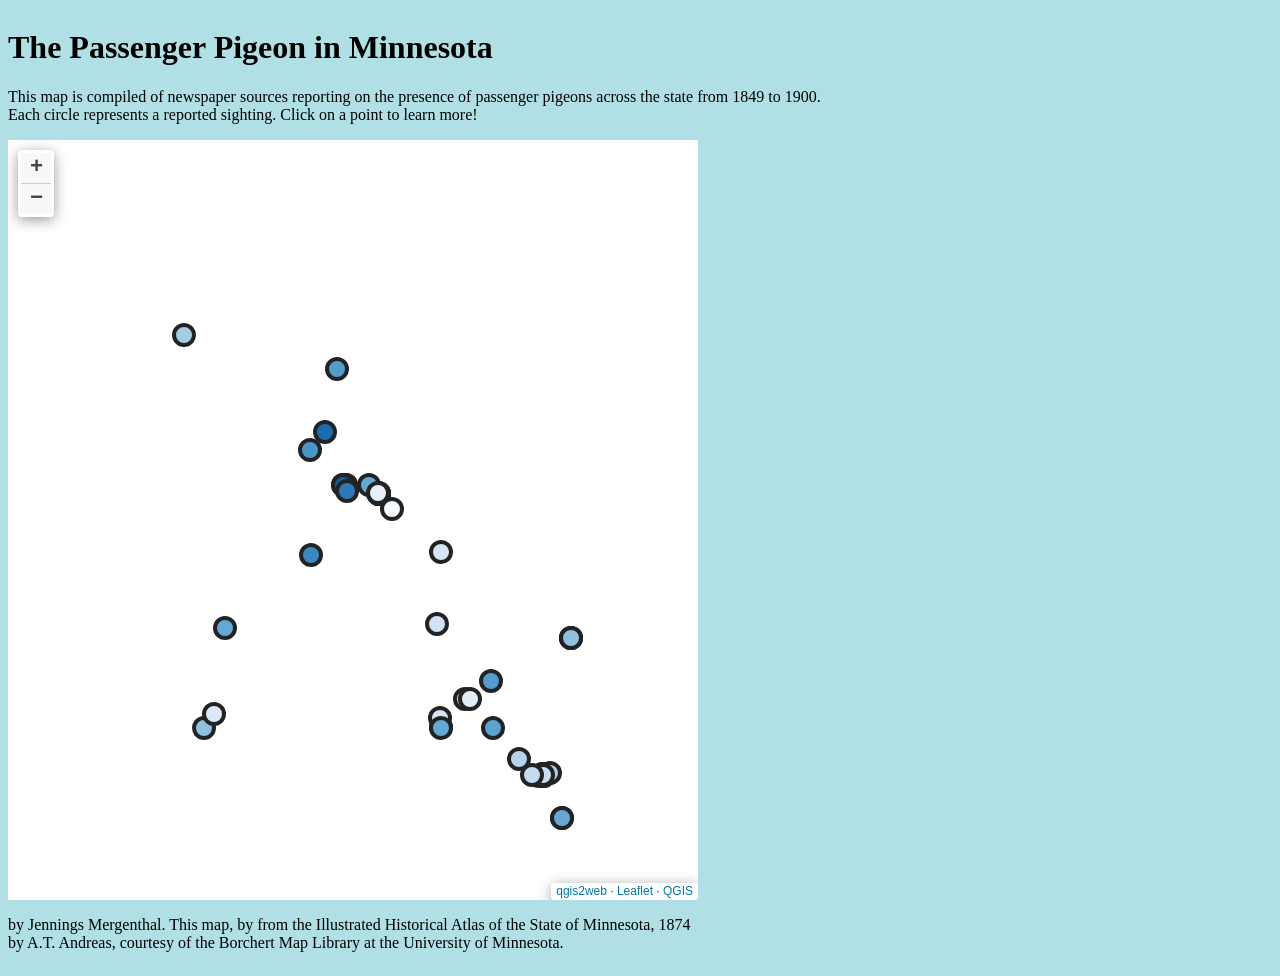
==== index.html @ e24b03df "Update index.html" ====
<!doctype html>
<html lang="en">
    <head>
        <meta charset="utf-8">
        <meta http-equiv="X-UA-Compatible" content="IE=edge">
        <meta name="viewport" content="initial-scale=1,user-scalable=no,maximum-scale=1,width=device-width">
        <meta name="mobile-web-app-capable" content="yes">
        <meta name="apple-mobile-web-app-capable" content="yes">
        <link rel="stylesheet" href="css/leaflet.css">
        <link rel="stylesheet" href="css/L.Control.Layers.Tree.css">
        <link rel="stylesheet" href="css/qgis2web.css">
        <link rel="stylesheet" href="css/fontawesome-all.min.css">
        <link rel="stylesheet" href="css/leaflet.photon.css">
        <style>
        #map {
            width: 680px;
            height: 760px;
        }
        </style>
        <title></title>
    </head>
    <body>
       		<body style="background-color:powderblue;">
		<h1> The Passenger Pigeon in Minnesota</h1>
			<p> This map is compiled of newspaper sources reporting on the presence of passenger pigeons across the state from 1849 to 1900. <br />
				Each circle represents a reported sighting. Click on a point to learn more!
			</p>
		<div id="map">
        </div>
        <script src="js/qgis2web_expressions.js"></script>
        <script src="js/leaflet.js"></script>
        <script src="js/L.Control.Layers.Tree.min.js"></script>
        <script src="js/leaflet.rotatedMarker.js"></script>
        <script src="js/leaflet.pattern.js"></script>
        <script src="js/leaflet-hash.js"></script>
        <script src="js/Autolinker.min.js"></script>
        <script src="js/rbush.min.js"></script>
        <script src="js/labelgun.min.js"></script>
        <script src="js/labels.js"></script>
        <script src="js/leaflet.photon.js"></script>
        <script src="data/PigeonSourcesforDisplay1_1.js"></script>
        <script>
        var map = L.map('map', {
            zoomControl:false, maxZoom:28, minZoom:1
        }).fitBounds([[44.05326966516011,-94.21796363634917],[45.620963048492925,-92.24033009802837]]);
        var hash = new L.Hash(map);
        map.attributionControl.setPrefix('<a href="https://github.com/tomchadwin/qgis2web" target="_blank">qgis2web</a> &middot; <a href="https://leafletjs.com" title="A JS library for interactive maps">Leaflet</a> &middot; <a href="https://qgis.org">QGIS</a>');
        var autolinker = new Autolinker({truncate: {length: 30, location: 'smart'}});
        // remove popup's row if "visible-with-data"
        function removeEmptyRowsFromPopupContent(content, feature) {
         var tempDiv = document.createElement('div');
         tempDiv.innerHTML = content;
         var rows = tempDiv.querySelectorAll('tr');
         for (var i = 0; i < rows.length; i++) {
             var td = rows[i].querySelector('td.visible-with-data');
             var key = td ? td.id : '';
             if (td && td.classList.contains('visible-with-data') && feature.properties[key] == null) {
                 rows[i].parentNode.removeChild(rows[i]);
             }
         }
         return tempDiv.innerHTML;
        }
        // modify popup if contains media
        function addClassToPopupIfMedia(content, popup) {
            var tempDiv = document.createElement('div');
            tempDiv.innerHTML = content;
            var imgTd = tempDiv.querySelector('td img');
            if (imgTd) {
                var src = imgTd.getAttribute('src');
                if (/\.(jpg|jpeg|png|gif|bmp|webp|avif)$/i.test(src)) {
                    popup._contentNode.classList.add('media');
                    setTimeout(function() {
                        popup.update();
                    }, 10);
                } else if (/\.(mp3|wav|ogg|aac)$/i.test(src)) {
                    var audio = document.createElement('audio');
                    audio.controls = true;
                    audio.src = src;
                    imgTd.parentNode.replaceChild(audio, imgTd);
                    popup._contentNode.classList.add('media');
                    setTimeout(function() {
                        popup.setContent(tempDiv.innerHTML);
                        popup.update();
                    }, 10);
                } else if (/\.(mp4|webm|ogg|mov)$/i.test(src)) {
                    var video = document.createElement('video');
                    video.controls = true;
                    video.src = src;
                    video.style.width = "400px";
                    video.style.height = "300px";
                    video.style.maxHeight = "60vh";
                    video.style.maxWidth = "60vw";
                    imgTd.parentNode.replaceChild(video, imgTd);
                    popup._contentNode.classList.add('media');
                    // Aggiorna il popup quando il video carica i metadati
                    video.addEventListener('loadedmetadata', function() {
                        popup.update();
                    });
                    setTimeout(function() {
                        popup.setContent(tempDiv.innerHTML);
                        popup.update();
                    }, 10);
                } else {
                    popup._contentNode.classList.remove('media');
                }
            } else {
                popup._contentNode.classList.remove('media');
            }
        }
        var zoomControl = L.control.zoom({
            position: 'topleft'
        }).addTo(map);
        var bounds_group = new L.featureGroup([]);
        function setBounds() {
        }
        map.createPane('pane_StateMap_0');
        map.getPane('pane_StateMap_0').style.zIndex = 400;
        var img_StateMap_0 = 'data/StateMap_0.png';
        var img_bounds_StateMap_0 = [[42.82663145357093,-97.23449707026069],[49.41990741323879,-89.20211791986698]];
        var layer_StateMap_0 = new L.imageOverlay(img_StateMap_0,
                                              img_bounds_StateMap_0,
                                              {pane: 'pane_StateMap_0'});
        bounds_group.addLayer(layer_StateMap_0);
        map.addLayer(layer_StateMap_0);
        function pop_PigeonSourcesforDisplay1_1(feature, layer) {
            var popupContent = '<table>\
                    <tr>\
                        <th scope="row">DisplayText</th>\
                        <td class="visible-with-data" id="DisplayText">' + (feature.properties['DisplayText'] !== null ? autolinker.link(String(feature.properties['DisplayText']).replace(/'/g, '\'').toLocaleString()) : '') + '</td>\
                    </tr>\
                </table>';
            var content = removeEmptyRowsFromPopupContent(popupContent, feature);
			layer.on('popupopen', function(e) {
				addClassToPopupIfMedia(content, e.popup);
			});
			layer.bindPopup(content, { maxHeight: 400 });
        }

        function style_PigeonSourcesforDisplay1_1_0(feature) {
            switch(String(feature.properties['q2wHide_Y'])) {
                case '1849':
                    return {
                pane: 'pane_PigeonSourcesforDisplay1_1',
                radius: 10.0,
                opacity: 1,
                color: 'rgba(35,35,35,1.0)',
                dashArray: '',
                lineCap: 'butt',
                lineJoin: 'miter',
                weight: 4.0,
                fill: true,
                fillOpacity: 1,
                fillColor: 'rgba(247,251,255,1.0)',
                interactive: true,
            }
                    break;
                case '1854':
                    return {
                pane: 'pane_PigeonSourcesforDisplay1_1',
                radius: 10.0,
                opacity: 1,
                color: 'rgba(35,35,35,1.0)',
                dashArray: '',
                lineCap: 'butt',
                lineJoin: 'miter',
                weight: 4.0,
                fill: true,
                fillOpacity: 1,
                fillColor: 'rgba(242,247,253,1.0)',
                interactive: true,
            }
                    break;
                case '1855':
                    return {
                pane: 'pane_PigeonSourcesforDisplay1_1',
                radius: 10.0,
                opacity: 1,
                color: 'rgba(35,35,35,1.0)',
                dashArray: '',
                lineCap: 'butt',
                lineJoin: 'miter',
                weight: 4.0,
                fill: true,
                fillOpacity: 1,
                fillColor: 'rgba(236,244,251,1.0)',
                interactive: true,
            }
                    break;
                case '1858':
                    return {
                pane: 'pane_PigeonSourcesforDisplay1_1',
                radius: 10.0,
                opacity: 1,
                color: 'rgba(35,35,35,1.0)',
                dashArray: '',
                lineCap: 'butt',
                lineJoin: 'miter',
                weight: 4.0,
                fill: true,
                fillOpacity: 1,
                fillColor: 'rgba(231,240,250,1.0)',
                interactive: true,
            }
                    break;
                case '1859':
                    return {
                pane: 'pane_PigeonSourcesforDisplay1_1',
                radius: 10.0,
                opacity: 1,
                color: 'rgba(35,35,35,1.0)',
                dashArray: '',
                lineCap: 'butt',
                lineJoin: 'miter',
                weight: 4.0,
                fill: true,
                fillOpacity: 1,
                fillColor: 'rgba(225,237,248,1.0)',
                interactive: true,
            }
                    break;
                case '1860':
                    return {
                pane: 'pane_PigeonSourcesforDisplay1_1',
                radius: 10.0,
                opacity: 1,
                color: 'rgba(35,35,35,1.0)',
                dashArray: '',
                lineCap: 'butt',
                lineJoin: 'miter',
                weight: 4.0,
                fill: true,
                fillOpacity: 1,
                fillColor: 'rgba(220,233,246,1.0)',
                interactive: true,
            }
                    break;
                case '1861':
                    return {
                pane: 'pane_PigeonSourcesforDisplay1_1',
                radius: 10.0,
                opacity: 1,
                color: 'rgba(35,35,35,1.0)',
                dashArray: '',
                lineCap: 'butt',
                lineJoin: 'miter',
                weight: 4.0,
                fill: true,
                fillOpacity: 1,
                fillColor: 'rgba(214,230,244,1.0)',
                interactive: true,
            }
                    break;
                case '1862':
                    return {
                pane: 'pane_PigeonSourcesforDisplay1_1',
                radius: 10.0,
                opacity: 1,
                color: 'rgba(35,35,35,1.0)',
                dashArray: '',
                lineCap: 'butt',
                lineJoin: 'miter',
                weight: 4.0,
                fill: true,
                fillOpacity: 1,
                fillColor: 'rgba(209,226,243,1.0)',
                interactive: true,
            }
                    break;
                case '1863':
                    return {
                pane: 'pane_PigeonSourcesforDisplay1_1',
                radius: 10.0,
                opacity: 1,
                color: 'rgba(35,35,35,1.0)',
                dashArray: '',
                lineCap: 'butt',
                lineJoin: 'miter',
                weight: 4.0,
                fill: true,
                fillOpacity: 1,
                fillColor: 'rgba(204,223,241,1.0)',
                interactive: true,
            }
                    break;
                case '1864':
                    return {
                pane: 'pane_PigeonSourcesforDisplay1_1',
                radius: 10.0,
                opacity: 1,
                color: 'rgba(35,35,35,1.0)',
                dashArray: '',
                lineCap: 'butt',
                lineJoin: 'miter',
                weight: 4.0,
                fill: true,
                fillOpacity: 1,
                fillColor: 'rgba(199,219,239,1.0)',
                interactive: true,
            }
                    break;
                case '1865':
                    return {
                pane: 'pane_PigeonSourcesforDisplay1_1',
                radius: 10.0,
                opacity: 1,
                color: 'rgba(35,35,35,1.0)',
                dashArray: '',
                lineCap: 'butt',
                lineJoin: 'miter',
                weight: 4.0,
                fill: true,
                fillOpacity: 1,
                fillColor: 'rgba(190,216,236,1.0)',
                interactive: true,
            }
                    break;
                case '1867':
                    return {
                pane: 'pane_PigeonSourcesforDisplay1_1',
                radius: 10.0,
                opacity: 1,
                color: 'rgba(35,35,35,1.0)',
                dashArray: '',
                lineCap: 'butt',
                lineJoin: 'miter',
                weight: 4.0,
                fill: true,
                fillOpacity: 1,
                fillColor: 'rgba(181,212,233,1.0)',
                interactive: true,
            }
                    break;
                case '1868':
                    return {
                pane: 'pane_PigeonSourcesforDisplay1_1',
                radius: 10.0,
                opacity: 1,
                color: 'rgba(35,35,35,1.0)',
                dashArray: '',
                lineCap: 'butt',
                lineJoin: 'miter',
                weight: 4.0,
                fill: true,
                fillOpacity: 1,
                fillColor: 'rgba(173,208,230,1.0)',
                interactive: true,
            }
                    break;
                case '1869':
                    return {
                pane: 'pane_PigeonSourcesforDisplay1_1',
                radius: 10.0,
                opacity: 1,
                color: 'rgba(35,35,35,1.0)',
                dashArray: '',
                lineCap: 'butt',
                lineJoin: 'miter',
                weight: 4.0,
                fill: true,
                fillOpacity: 1,
                fillColor: 'rgba(164,204,227,1.0)',
                interactive: true,
            }
                    break;
                case '1870':
                    return {
                pane: 'pane_PigeonSourcesforDisplay1_1',
                radius: 10.0,
                opacity: 1,
                color: 'rgba(35,35,35,1.0)',
                dashArray: '',
                lineCap: 'butt',
                lineJoin: 'miter',
                weight: 4.0,
                fill: true,
                fillOpacity: 1,
                fillColor: 'rgba(154,200,224,1.0)',
                interactive: true,
            }
                    break;
                case '1871':
                    return {
                pane: 'pane_PigeonSourcesforDisplay1_1',
                radius: 10.0,
                opacity: 1,
                color: 'rgba(35,35,35,1.0)',
                dashArray: '',
                lineCap: 'butt',
                lineJoin: 'miter',
                weight: 4.0,
                fill: true,
                fillOpacity: 1,
                fillColor: 'rgba(143,194,222,1.0)',
                interactive: true,
            }
                    break;
                case '1872':
                    return {
                pane: 'pane_PigeonSourcesforDisplay1_1',
                radius: 10.0,
                opacity: 1,
                color: 'rgba(35,35,35,1.0)',
                dashArray: '',
                lineCap: 'butt',
                lineJoin: 'miter',
                weight: 4.0,
                fill: true,
                fillOpacity: 1,
                fillColor: 'rgba(132,188,219,1.0)',
                interactive: true,
            }
                    break;
                case '1873':
                    return {
                pane: 'pane_PigeonSourcesforDisplay1_1',
                radius: 10.0,
                opacity: 1,
                color: 'rgba(35,35,35,1.0)',
                dashArray: '',
                lineCap: 'butt',
                lineJoin: 'miter',
                weight: 4.0,
                fill: true,
                fillOpacity: 1,
                fillColor: 'rgba(120,181,217,1.0)',
                interactive: true,
            }
                    break;
                case '1874':
                    return {
                pane: 'pane_PigeonSourcesforDisplay1_1',
                radius: 10.0,
                opacity: 1,
                color: 'rgba(35,35,35,1.0)',
                dashArray: '',
                lineCap: 'butt',
                lineJoin: 'miter',
                weight: 4.0,
                fill: true,
                fillOpacity: 1,
                fillColor: 'rgba(109,175,214,1.0)',
                interactive: true,
            }
                    break;
                case '1875':
                    return {
                pane: 'pane_PigeonSourcesforDisplay1_1',
                radius: 10.0,
                opacity: 1,
                color: 'rgba(35,35,35,1.0)',
                dashArray: '',
                lineCap: 'butt',
                lineJoin: 'miter',
                weight: 4.0,
                fill: true,
                fillOpacity: 1,
                fillColor: 'rgba(100,169,211,1.0)',
                interactive: true,
            }
                    break;
                case '1876':
                    return {
                pane: 'pane_PigeonSourcesforDisplay1_1',
                radius: 10.0,
                opacity: 1,
                color: 'rgba(35,35,35,1.0)',
                dashArray: '',
                lineCap: 'butt',
                lineJoin: 'miter',
                weight: 4.0,
                fill: true,
                fillOpacity: 1,
                fillColor: 'rgba(91,163,208,1.0)',
                interactive: true,
            }
                    break;
                case '1877':
                    return {
                pane: 'pane_PigeonSourcesforDisplay1_1',
                radius: 10.0,
                opacity: 1,
                color: 'rgba(35,35,35,1.0)',
                dashArray: '',
                lineCap: 'butt',
                lineJoin: 'miter',
                weight: 4.0,
                fill: true,
                fillOpacity: 1,
                fillColor: 'rgba(82,157,204,1.0)',
                interactive: true,
            }
                    break;
                case '1878':
                    return {
                pane: 'pane_PigeonSourcesforDisplay1_1',
                radius: 10.0,
                opacity: 1,
                color: 'rgba(35,35,35,1.0)',
                dashArray: '',
                lineCap: 'butt',
                lineJoin: 'miter',
                weight: 4.0,
                fill: true,
                fillOpacity: 1,
                fillColor: 'rgba(73,151,201,1.0)',
                interactive: true,
            }
                    break;
                case '1879':
                    return {
                pane: 'pane_PigeonSourcesforDisplay1_1',
                radius: 10.0,
                opacity: 1,
                color: 'rgba(35,35,35,1.0)',
                dashArray: '',
                lineCap: 'butt',
                lineJoin: 'miter',
                weight: 4.0,
                fill: true,
                fillOpacity: 1,
                fillColor: 'rgba(64,144,197,1.0)',
                interactive: true,
            }
                    break;
                case '1881':
                    return {
                pane: 'pane_PigeonSourcesforDisplay1_1',
                radius: 10.0,
                opacity: 1,
                color: 'rgba(35,35,35,1.0)',
                dashArray: '',
                lineCap: 'butt',
                lineJoin: 'miter',
                weight: 4.0,
                fill: true,
                fillOpacity: 1,
                fillColor: 'rgba(57,137,193,1.0)',
                interactive: true,
            }
                    break;
                case '1882':
                    return {
                pane: 'pane_PigeonSourcesforDisplay1_1',
                radius: 10.0,
                opacity: 1,
                color: 'rgba(35,35,35,1.0)',
                dashArray: '',
                lineCap: 'butt',
                lineJoin: 'miter',
                weight: 4.0,
                fill: true,
                fillOpacity: 1,
                fillColor: 'rgba(50,130,190,1.0)',
                interactive: true,
            }
                    break;
                case '1886':
                    return {
                pane: 'pane_PigeonSourcesforDisplay1_1',
                radius: 10.0,
                opacity: 1,
                color: 'rgba(35,35,35,1.0)',
                dashArray: '',
                lineCap: 'butt',
                lineJoin: 'miter',
                weight: 4.0,
                fill: true,
                fillOpacity: 1,
                fillColor: 'rgba(42,122,186,1.0)',
                interactive: true,
            }
                    break;
                case '1887':
                    return {
                pane: 'pane_PigeonSourcesforDisplay1_1',
                radius: 10.0,
                opacity: 1,
                color: 'rgba(35,35,35,1.0)',
                dashArray: '',
                lineCap: 'butt',
                lineJoin: 'miter',
                weight: 4.0,
                fill: true,
                fillOpacity: 1,
                fillColor: 'rgba(35,115,182,1.0)',
                interactive: true,
            }
                    break;
                case '1890':
                    return {
                pane: 'pane_PigeonSourcesforDisplay1_1',
                radius: 10.0,
                opacity: 1,
                color: 'rgba(35,35,35,1.0)',
                dashArray: '',
                lineCap: 'butt',
                lineJoin: 'miter',
                weight: 4.0,
                fill: true,
                fillOpacity: 1,
                fillColor: 'rgba(29,108,177,1.0)',
                interactive: true,
            }
                    break;
                case '1891':
                    return {
                pane: 'pane_PigeonSourcesforDisplay1_1',
                radius: 10.0,
                opacity: 1,
                color: 'rgba(35,35,35,1.0)',
                dashArray: '',
                lineCap: 'butt',
                lineJoin: 'miter',
                weight: 4.0,
                fill: true,
                fillOpacity: 1,
                fillColor: 'rgba(23,100,171,1.0)',
                interactive: true,
            }
                    break;
                case '1895':
                    return {
                pane: 'pane_PigeonSourcesforDisplay1_1',
                radius: 10.0,
                opacity: 1,
                color: 'rgba(35,35,35,1.0)',
                dashArray: '',
                lineCap: 'butt',
                lineJoin: 'miter',
                weight: 4.0,
                fill: true,
                fillOpacity: 1,
                fillColor: 'rgba(17,92,165,1.0)',
                interactive: true,
            }
                    break;
                case '1897':
                    return {
                pane: 'pane_PigeonSourcesforDisplay1_1',
                radius: 10.0,
                opacity: 1,
                color: 'rgba(35,35,35,1.0)',
                dashArray: '',
                lineCap: 'butt',
                lineJoin: 'miter',
                weight: 4.0,
                fill: true,
                fillOpacity: 1,
                fillColor: 'rgba(11,85,159,1.0)',
                interactive: true,
            }
                    break;
                case '1898':
                    return {
                pane: 'pane_PigeonSourcesforDisplay1_1',
                radius: 10.0,
                opacity: 1,
                color: 'rgba(35,35,35,1.0)',
                dashArray: '',
                lineCap: 'butt',
                lineJoin: 'miter',
                weight: 4.0,
                fill: true,
                fillOpacity: 1,
                fillColor: 'rgba(8,76,149,1.0)',
                interactive: true,
            }
                    break;
                case '1899':
                    return {
                pane: 'pane_PigeonSourcesforDisplay1_1',
                radius: 10.0,
                opacity: 1,
                color: 'rgba(35,35,35,1.0)',
                dashArray: '',
                lineCap: 'butt',
                lineJoin: 'miter',
                weight: 4.0,
                fill: true,
                fillOpacity: 1,
                fillColor: 'rgba(8,67,135,1.0)',
                interactive: true,
            }
                    break;
                case '1900':
                    return {
                pane: 'pane_PigeonSourcesforDisplay1_1',
                radius: 10.0,
                opacity: 1,
                color: 'rgba(35,35,35,1.0)',
                dashArray: '',
                lineCap: 'butt',
                lineJoin: 'miter',
                weight: 4.0,
                fill: true,
                fillOpacity: 1,
                fillColor: 'rgba(8,57,121,1.0)',
                interactive: true,
            }
                    break;
                default:
                    return {
                pane: 'pane_PigeonSourcesforDisplay1_1',
                radius: 10.0,
                opacity: 1,
                color: 'rgba(35,35,35,1.0)',
                dashArray: '',
                lineCap: 'butt',
                lineJoin: 'miter',
                weight: 4.0,
                fill: true,
                fillOpacity: 1,
                fillColor: 'rgba(8,48,107,1.0)',
                interactive: true,
            }
                    break;
            }
        }
        map.createPane('pane_PigeonSourcesforDisplay1_1');
        map.getPane('pane_PigeonSourcesforDisplay1_1').style.zIndex = 401;
        map.getPane('pane_PigeonSourcesforDisplay1_1').style['mix-blend-mode'] = 'normal';
        var layer_PigeonSourcesforDisplay1_1 = new L.geoJson(json_PigeonSourcesforDisplay1_1, {
            attribution: '',
            interactive: true,
            dataVar: 'json_PigeonSourcesforDisplay1_1',
            layerName: 'layer_PigeonSourcesforDisplay1_1',
            pane: 'pane_PigeonSourcesforDisplay1_1',
            onEachFeature: pop_PigeonSourcesforDisplay1_1,
            pointToLayer: function (feature, latlng) {
                var context = {
                    feature: feature,
                    variables: {}
                };
                return L.circleMarker(latlng, style_PigeonSourcesforDisplay1_1_0(feature));
            },
        });
        bounds_group.addLayer(layer_PigeonSourcesforDisplay1_1);
        map.addLayer(layer_PigeonSourcesforDisplay1_1);
        setBounds();
        L.ImageOverlay.include({
            getBounds: function () {
                return this._bounds;
            }
        });
        </script>
    </body>
		
<footer> 	
<p> by Jennings Mergenthal. This map, by from the Illustrated Historical Atlas of the State of Minnesota, 1874 <br /> 
	by A.T. Andreas, courtesy of the Borchert Map Library at the University of Minnesota. 
</p>
</footer>
</html>
---- css/leaflet.css ----
/* required styles */

.leaflet-pane,
.leaflet-tile,
.leaflet-marker-icon,
.leaflet-marker-shadow,
.leaflet-tile-container,
.leaflet-pane > svg,
.leaflet-pane > canvas,
.leaflet-zoom-box,
.leaflet-image-layer,
.leaflet-layer {
	position: absolute;
	left: 0;
	top: 0;
	}
.leaflet-container {
	overflow: scroll;
	}
.leaflet-tile,
.leaflet-marker-icon,
.leaflet-marker-shadow {
	-webkit-user-select: none;
	   -moz-user-select: none;
	        user-select: none;
	  -webkit-user-drag: none;
	}
/* Prevents IE11 from highlighting tiles in blue */
.leaflet-tile::selection {
	background: transparent;
}
/* Safari renders non-retina tile on retina better with this, but Chrome is worse */
.leaflet-safari .leaflet-tile {
	image-rendering: -webkit-optimize-contrast;
	}
/* hack that prevents hw layers "stretching" when loading new tiles */
.leaflet-safari .leaflet-tile-container {
	width: 1600px;
	height: 1600px;
	-webkit-transform-origin: 0 0;
	}
.leaflet-marker-icon,
.leaflet-marker-shadow {
	display: block;
	}
/* .leaflet-container svg: reset svg max-width decleration shipped in Joomla! (joomla.org) 3.x */
/* .leaflet-container img: map is broken in FF if you have max-width: 100% on tiles */
.leaflet-container .leaflet-overlay-pane svg {
	max-width: none !important;
	max-height: none !important;
	}
.leaflet-container .leaflet-marker-pane img,
.leaflet-container .leaflet-shadow-pane img,
.leaflet-container .leaflet-tile-pane img,
.leaflet-container img.leaflet-image-layer,
.leaflet-container .leaflet-tile {
	max-width: none !important;
	max-height: none !important;
	width: auto;
	padding: 0;
	}

.leaflet-container img.leaflet-tile {
	/* See: https://bugs.chromium.org/p/chromium/issues/detail?id=600120 */
	mix-blend-mode: plus-lighter;
}

.leaflet-container.leaflet-touch-zoom {
	-ms-touch-action: pan-x pan-y;
	touch-action: pan-x pan-y;
	}
.leaflet-container.leaflet-touch-drag {
	-ms-touch-action: pinch-zoom;
	/* Fallback for FF which doesn't support pinch-zoom */
	touch-action: none;
	touch-action: pinch-zoom;
}
.leaflet-container.leaflet-touch-drag.leaflet-touch-zoom {
	-ms-touch-action: none;
	touch-action: none;
}
.leaflet-container {
	-webkit-tap-highlight-color: transparent;
}
.leaflet-container a {
	-webkit-tap-highlight-color: rgba(51, 181, 229, 0.4);
}
.leaflet-tile {
	filter: inherit;
	visibility: hidden;
	}
.leaflet-tile-loaded {
	visibility: inherit;
	}
.leaflet-zoom-box {
	width: 0;
	height: 0;
	-moz-box-sizing: border-box;
	     box-sizing: border-box;
	z-index: 800;
	}
/* workaround for https://bugzilla.mozilla.org/show_bug.cgi?id=888319 */
.leaflet-overlay-pane svg {
	-moz-user-select: none;
	}

.leaflet-pane         { z-index: 400; }

.leaflet-tile-pane    { z-index: 200; }
.leaflet-overlay-pane { z-index: 400; }
.leaflet-shadow-pane  { z-index: 500; }
.leaflet-marker-pane  { z-index: 600; }
.leaflet-tooltip-pane   { z-index: 650; }
.leaflet-popup-pane   { z-index: 700; }

.leaflet-map-pane canvas { z-index: 100; }
.leaflet-map-pane svg    { z-index: 200; }

.leaflet-vml-shape {
	width: 1px;
	height: 1px;
	}
.lvml {
	behavior: url(#default#VML);
	display: inline-block;
	position: absolute;
	}


/* control positioning */

.leaflet-control {
	position: relative;
	z-index: 800;
	pointer-events: visiblePainted; /* IE 9-10 doesn't have auto */
	pointer-events: auto;
	}
.leaflet-top,
.leaflet-bottom {
	position: absolute;
	z-index: 1000;
	pointer-events: none;
	}
.leaflet-top {
	top: 0;
	}
.leaflet-right {
	right: 0;
	}
.leaflet-bottom {
	bottom: 0;
	}
.leaflet-left {
	left: 0;
	}
.leaflet-control {
	float: left;
	clear: both;
	}
.leaflet-right .leaflet-control {
	float: right;
	}
.leaflet-top .leaflet-control {
	margin-top: 10px;
	}
.leaflet-bottom .leaflet-control {
	margin-bottom: 10px;
	}
.leaflet-left .leaflet-control {
	margin-left: 10px;
	}
.leaflet-right .leaflet-control {
	margin-right: 10px;
	}


/* zoom and fade animations */

.leaflet-fade-anim .leaflet-popup {
	opacity: 0;
	-webkit-transition: opacity 0.2s linear;
	   -moz-transition: opacity 0.2s linear;
	        transition: opacity 0.2s linear;
	}
.leaflet-fade-anim .leaflet-map-pane .leaflet-popup {
	opacity: 1;
	}
.leaflet-zoom-animated {
	-webkit-transform-origin: 0 0;
	    -ms-transform-origin: 0 0;
	        transform-origin: 0 0;
	}
svg.leaflet-zoom-animated {
	will-change: transform;
}

.leaflet-zoom-anim .leaflet-zoom-animated {
	-webkit-transition: -webkit-transform 0.25s cubic-bezier(0,0,0.25,1);
	   -moz-transition:    -moz-transform 0.25s cubic-bezier(0,0,0.25,1);
	        transition:         transform 0.25s cubic-bezier(0,0,0.25,1);
	}
.leaflet-zoom-anim .leaflet-tile,
.leaflet-pan-anim .leaflet-tile {
	-webkit-transition: none;
	   -moz-transition: none;
	        transition: none;
	}

.leaflet-zoom-anim .leaflet-zoom-hide {
	visibility: hidden;
	}


/* cursors */

.leaflet-interactive {
	cursor: pointer;
	}
.leaflet-grab {
	cursor: -webkit-grab;
	cursor:    -moz-grab;
	cursor:         grab;
	}
.leaflet-crosshair,
.leaflet-crosshair .leaflet-interactive {
	cursor: crosshair;
	}
.leaflet-popup-pane,
.leaflet-control {
	cursor: auto;
	}
.leaflet-dragging .leaflet-grab,
.leaflet-dragging .leaflet-grab .leaflet-interactive,
.leaflet-dragging .leaflet-marker-draggable {
	cursor: move;
	cursor: -webkit-grabbing;
	cursor:    -moz-grabbing;
	cursor:         grabbing;
	}

/* marker & overlays interactivity */
.leaflet-marker-icon,
.leaflet-marker-shadow,
.leaflet-image-layer,
.leaflet-pane > svg path,
.leaflet-tile-container {
	pointer-events: none;
	}

.leaflet-marker-icon.leaflet-interactive,
.leaflet-image-layer.leaflet-interactive,
.leaflet-pane > svg path.leaflet-interactive,
svg.leaflet-image-layer.leaflet-interactive path {
	pointer-events: visiblePainted; /* IE 9-10 doesn't have auto */
	pointer-events: auto;
	}

/* visual tweaks */

.leaflet-container {
	background: #ddd;
	outline-offset: 1px;
	}
.leaflet-container a {
	color: #0078A8;
	}
.leaflet-zoom-box {
	border: 2px dotted #38f;
	background: rgba(255,255,255,0.5);
	}


/* general typography */
.leaflet-container {
	font-family: "Helvetica Neue", Arial, Helvetica, sans-serif;
	font-size: 12px;
	font-size: 0.75rem;
	line-height: 1.5;
	}


/* general toolbar styles */

.leaflet-bar {
	box-shadow: 0 1px 5px rgba(0,0,0,0.65);
	border-radius: 4px;
	}
.leaflet-bar a {
	background-color: #fff;
	border-bottom: 1px solid #ccc;
	width: 26px;
	height: 26px;
	line-height: 26px;
	display: block;
	text-align: center;
	text-decoration: none;
	color: black;
	}
.leaflet-bar a,
.leaflet-control-layers-toggle {
	background-position: 50% 50%;
	background-repeat: no-repeat;
	display: block;
	}
.leaflet-bar a:hover,
.leaflet-bar a:focus {
	background-color: #f4f4f4;
	}
.leaflet-bar a:first-child {
	border-top-left-radius: 4px;
	border-top-right-radius: 4px;
	}
.leaflet-bar a:last-child {
	border-bottom-left-radius: 4px;
	border-bottom-right-radius: 4px;
	border-bottom: none;
	}
.leaflet-bar a.leaflet-disabled {
	cursor: default;
	background-color: #f4f4f4;
	color: #bbb;
	}

.leaflet-touch .leaflet-bar a {
	width: 30px;
	height: 30px;
	line-height: 30px;
	}
.leaflet-touch .leaflet-bar a:first-child {
	border-top-left-radius: 2px;
	border-top-right-radius: 2px;
	}
.leaflet-touch .leaflet-bar a:last-child {
	border-bottom-left-radius: 2px;
	border-bottom-right-radius: 2px;
	}

/* zoom control */

.leaflet-control-zoom-in,
.leaflet-control-zoom-out {
	font: bold 18px 'Lucida Console', Monaco, monospace;
	text-indent: 1px;
	}

.leaflet-touch .leaflet-control-zoom-in, .leaflet-touch .leaflet-control-zoom-out  {
	font-size: 22px;
	}


/* layers control */

.leaflet-control-layers {
	box-shadow: 0 1px 5px rgba(0,0,0,0.4);
	background: #fff;
	border-radius: 5px;
	}
.leaflet-control-layers-toggle {
	background-image: url(images/layers.png);
	width: 36px;
	height: 36px;
	}
.leaflet-retina .leaflet-control-layers-toggle {
	background-image: url(images/layers-2x.png);
	background-size: 26px 26px;
	}
.leaflet-touch .leaflet-control-layers-toggle {
	width: 44px;
	height: 44px;
	}
.leaflet-control-layers .leaflet-control-layers-list,
.leaflet-control-layers-expanded .leaflet-control-layers-toggle {
	display: none;
	}
.leaflet-control-layers-expanded .leaflet-control-layers-list {
	display: block;
	position: relative;
	}
.leaflet-control-layers-expanded {
	padding: 6px 10px 6px 6px;
	color: #333;
	background: #fff;
	}
.leaflet-control-layers-scrollbar {
	overflow-y: scroll;
	overflow-x: hidden;
	padding-right: 5px;
	}
.leaflet-control-layers-selector {
	margin-top: 2px;
	position: relative;
	top: 1px;
	}
.leaflet-control-layers label {
	display: block;
	font-size: 13px;
	font-size: 1.08333em;
	}
.leaflet-control-layers-separator {
	height: 0;
	border-top: 1px solid #ddd;
	margin: 5px -10px 5px -6px;
	}

/* Default icon URLs */
.leaflet-default-icon-path { /* used only in path-guessing heuristic, see L.Icon.Default */
	background-image: url(images/marker-icon.png);
	}


/* attribution and scale controls */

.leaflet-container .leaflet-control-attribution {
	background: #fff;
	background: rgba(255, 255, 255, 0.8);
	margin: 0;
	}
.leaflet-control-attribution,
.leaflet-control-scale-line {
	padding: 0 5px;
	color: #333;
	line-height: 1.4;
	}
.leaflet-control-attribution a {
	text-decoration: none;
	}
.leaflet-control-attribution a:hover,
.leaflet-control-attribution a:focus {
	text-decoration: underline;
	}
.leaflet-attribution-flag {
	display: inline !important;
	vertical-align: baseline !important;
	width: 1em;
	height: 0.6669em;
	}
.leaflet-left .leaflet-control-scale {
	margin-left: 5px;
	}
.leaflet-bottom .leaflet-control-scale {
	margin-bottom: 5px;
	}
.leaflet-control-scale-line {
	border: 2px solid #777;
	border-top: none;
	line-height: 1.1;
	padding: 2px 5px 1px;
	white-space: nowrap;
	-moz-box-sizing: border-box;
	     box-sizing: border-box;
	background: rgba(255, 255, 255, 0.8);
	text-shadow: 1px 1px #fff;
	}
.leaflet-control-scale-line:not(:first-child) {
	border-top: 2px solid #777;
	border-bottom: none;
	margin-top: -2px;
	}
.leaflet-control-scale-line:not(:first-child):not(:last-child) {
	border-bottom: 2px solid #777;
	}

.leaflet-touch .leaflet-control-attribution,
.leaflet-touch .leaflet-control-layers,
.leaflet-touch .leaflet-bar {
	box-shadow: none;
	}
.leaflet-touch .leaflet-control-layers,
.leaflet-touch .leaflet-bar {
	border: 2px solid rgba(0,0,0,0.2);
	background-clip: padding-box;
	}


/* popup */

.leaflet-popup {
	position: absolute;
	text-align: center;
	margin-bottom: 20px;
	}
.leaflet-popup-content-wrapper {
	padding: 1px;
	text-align: left;
	border-radius: 12px;
	}
.leaflet-popup-content {
	margin: 13px 24px 13px 20px;
	line-height: 1.3;
	font-size: 13px;
	font-size: 1.08333em;
	min-height: 1px;
	}
.leaflet-popup-content p {
	margin: 17px 0;
	margin: 1.3em 0;
	}
.leaflet-popup-tip-container {
	width: 40px;
	height: 20px;
	position: absolute;
	left: 50%;
	margin-top: -1px;
	margin-left: -20px;
	overflow: hidden;
	pointer-events: none;
	}
.leaflet-popup-tip {
	width: 17px;
	height: 17px;
	padding: 1px;

	margin: -10px auto 0;
	pointer-events: auto;

	-webkit-transform: rotate(45deg);
	   -moz-transform: rotate(45deg);
	    -ms-transform: rotate(45deg);
	        transform: rotate(45deg);
	}
.leaflet-popup-content-wrapper,
.leaflet-popup-tip {
	background: white;
	color: #333;
	box-shadow: 0 3px 14px rgba(0,0,0,0.4);
	}
.leaflet-container a.leaflet-popup-close-button {
	position: absolute;
	top: 0;
	right: 0;
	border: none;
	text-align: center;
	width: 24px;
	height: 24px;
	font: 16px/24px Tahoma, Verdana, sans-serif;
	color: #757575;
	text-decoration: none;
	background: transparent;
	}
.leaflet-container a.leaflet-popup-close-button:hover,
.leaflet-container a.leaflet-popup-close-button:focus {
	color: #585858;
	}
.leaflet-popup-scrolled {
	overflow: auto;
	}

.leaflet-oldie .leaflet-popup-content-wrapper {
	-ms-zoom: 1;
	}
.leaflet-oldie .leaflet-popup-tip {
	width: 24px;
	margin: 0 auto;

	-ms-filter: "progid:DXImageTransform.Microsoft.Matrix(M11=0.70710678, M12=0.70710678, M21=-0.70710678, M22=0.70710678)";
	filter: progid:DXImageTransform.Microsoft.Matrix(M11=0.70710678, M12=0.70710678, M21=-0.70710678, M22=0.70710678);
	}

.leaflet-oldie .leaflet-control-zoom,
.leaflet-oldie .leaflet-control-layers,
.leaflet-oldie .leaflet-popup-content-wrapper,
.leaflet-oldie .leaflet-popup-tip {
	border: 1px solid #999;
	}


/* div icon */

.leaflet-div-icon {
	background: #fff;
	border: 1px solid #666;
	}


/* Tooltip */
/* Base styles for the element that has a tooltip */
.leaflet-tooltip {
	position: absolute;
	padding: 6px;
	background-color: #fff;
	border: 1px solid #fff;
	border-radius: 3px;
	color: #222;
	white-space: nowrap;
	-webkit-user-select: none;
	-moz-user-select: none;
	-ms-user-select: none;
	user-select: none;
	pointer-events: none;
	box-shadow: 0 1px 3px rgba(0,0,0,0.4);
	}
.leaflet-tooltip.leaflet-interactive {
	cursor: pointer;
	pointer-events: auto;
	}
.leaflet-tooltip-top:before,
.leaflet-tooltip-bottom:before,
.leaflet-tooltip-left:before,
.leaflet-tooltip-right:before {
	position: absolute;
	pointer-events: none;
	border: 6px solid transparent;
	background: transparent;
	content: "";
	}

/* Directions */

.leaflet-tooltip-bottom {
	margin-top: 6px;
}
.leaflet-tooltip-top {
	margin-top: -6px;
}
.leaflet-tooltip-bottom:before,
.leaflet-tooltip-top:before {
	left: 50%;
	margin-left: -6px;
	}
.leaflet-tooltip-top:before {
	bottom: 0;
	margin-bottom: -12px;
	border-top-color: #fff;
	}
.leaflet-tooltip-bottom:before {
	top: 0;
	margin-top: -12px;
	margin-left: -6px;
	border-bottom-color: #fff;
	}
.leaflet-tooltip-left {
	margin-left: -6px;
}
.leaflet-tooltip-right {
	margin-left: 6px;
}
.leaflet-tooltip-left:before,
.leaflet-tooltip-right:before {
	top: 50%;
	margin-top: -6px;
	}
.leaflet-tooltip-left:before {
	right: 0;
	margin-right: -12px;
	border-left-color: #fff;
	}
.leaflet-tooltip-right:before {
	left: 0;
	margin-left: -12px;
	border-right-color: #fff;
	}

/* Printing */

@media print {
	/* Prevent printers from removing background-images of controls. */
	.leaflet-control {
		-webkit-print-color-adjust: exact;
		print-color-adjust: exact;
		}
	}
---- css/qgis2web.css ----
#map {
            background-color: #ffffff
        }
        html, body, #map {
			overflow: hidden;
        }
        .col9{
			height: 100%!important;
		}
		.col3{
			height: 100%;
			overflow: auto;
		}
        .info {
            padding: 6px 8px;
            font: 14px/16px Arial, Helvetica, sans-serif;
            background-color:#f8f8f8 !important;
            color: #444444 !important;
            box-shadow: 0 0 15px rgba(0,0,0,0.2);
            border-radius: 5px;
        }
        .info h2 {
            margin: 0 0 5px;
        }
        .leaflet-container {
            background: #fff;
            padding-right: 10px;
        }
        .leaflet-popup-scrolled {
            border-bottom: unset!important;
            border-top: unset!important;
        }
        .leaflet-popup-content{
            max-height: 70vh;
            max-width: 70vw;
        }
        .leaflet-popup-content.media{
            width: auto!important;
            height: auto!important;
            overflow: auto;
        }
        .leaflet-popup-content th {
            text-align: left;
            vertical-align: top;
            min-width: 75px;
        }
        .leaflet-popup-content td {
            min-width: 75px;
        }
        .leaflet-popup-content td img {
            max-height: 60vh;
            max-width: 60vw;
        }

        .leaflet-tooltip {
            background: none;
            box-shadow: none;
            border: none;
        }
        .leaflet-tooltip-left:before, .leaflet-tooltip-right:before {
            border: 0px;
        }
        }
        .fa, .leaflet-container, a {
            color: #444444 !important;
        }
        .leaflet-control-zoom-in, .leaflet-control-zoom-out,
        .leaflet-control-locate a,
        .leaflet-touch .leaflet-control-geocoder-icon,
        .leaflet-control-search .search-button,
         .leaflet-control-measure {
            background-color: #f8f8f8 !important;
            border-radius: 0px !important;
            color: #444444 !important;
        }
        .abstract {
            font: bold 18px 'Lucida Console', Monaco, monospace;
            text-indent: 1px;
            background-color: #f8f8f8 !important;
            width: 30px !important;
            color: #444444 !important;
            height: 30px !important;
            text-align: center !important;
            line-height: 30px !important;
        }
        .abstractUncollapsed {
            padding: 6px 8px;
            font: 12px/1.5 "Helvetica Neue", Arial, Helvetica, sans-serif;
            background-color:#f8f8f8 !important;
            color: #444444 !important;
            box-shadow: 0 0 15px rgba(0,0,0,0.2);
            border-radius: 5px;
            max-width: 40%;
        }
        .leaflet-control {
            box-shadow: 0 3px 14px rgba(0, 0, 0, 0.4)!important;
            border-radius: 4px;
        }
        .leaflet-touch .leaflet-control-layers,
        .leaflet-touch .leaflet-bar,
        .leaflet-control-search,
        .leaflet-control-measure {
            border: 3px solid rgba(255,255,255,.4) !important;
        }
        .leaflet-control-attribution a {
            color: #0078A8 !important;
        }
        .leaflet-control-scale-line {
            border: 2px solid #f8f8f8 !important;
            border-top: none !important;
            color: black !important;
        }
        .leaflet-control-search .search-button {
            width: 30px !important;
            height: 30px !important;
            font-size: 13px !important;
            text-align: center !important;
            cursor: pointer;
        }
        .search-button.fa.fa-binoculars{
            display: flex;
            justify-content: center;
            align-items: center;
        }
        .leaflet-control-measure .leaflet-control {
            width: 30px !important;
            height: 30px !important;
        }
        .leaflet-container .leaflet-control-search{
            background: none !important;
        }
        .leaflet-control-search .search-input {
            margin: 0px 0px 0px 0px !important;
            height: 30px !important;
        }
        .leaflet-control-measure {
            background: none!important;
            border-radius: 4px !important;
        }
        .leaflet-control-measure .leaflet-control-measure-interaction {
            background-color: #f8f8f8 !important;
        }
        .leaflet-touch .leaflet-control-measure
        .leaflet-control-measure-toggle,
        .leaflet-touch .leaflet-control-measure
        .leaflet-control-measure-toggle:hover {
            width: 30px !important;
            height: 30px !important;
            border-radius: 0px !important;
            background-color: #f8f8f8 !important;
            color: #444444 !important;
            font-size: 13px;
            line-height: 30px;
            text-align: center;
            text-indent: 0%;
        }
        .leaflet-control-layers {
			padding: 2px;
			display: flex;
			flex-direction: column;
			align-items: flex-end;
            background-color: #f8f8f8 !important;
            color: #444444 !important;

		}
        .leaflet-control-layers-expanded {
			padding-left: 6px;
		}	
        .leaflet-control-layers-expanded .leaflet-control-layers-toggle {
            display: block;
            background-image: none;
			text-decoration: none;
            margin-bottom: 3px;
        }
        .leaflet-control-layers-expanded .leaflet-control-layers-toggle::after {
            content: '»';
            font-size: x-large;
            color: #444444 !important;
            display: flex;
            align-items: center;
            justify-content: center;
            width: 100%;
            height: 100%;
            text-align: center;
        }
        .leaflet-overlay-pane {
            z-index: 550;
        }
        .leaflet-popup-pane {
            z-index: 700;
        }
        #gcd-button-control {
            display: flex;
            justify-content: center;
            align-items: center;
        }
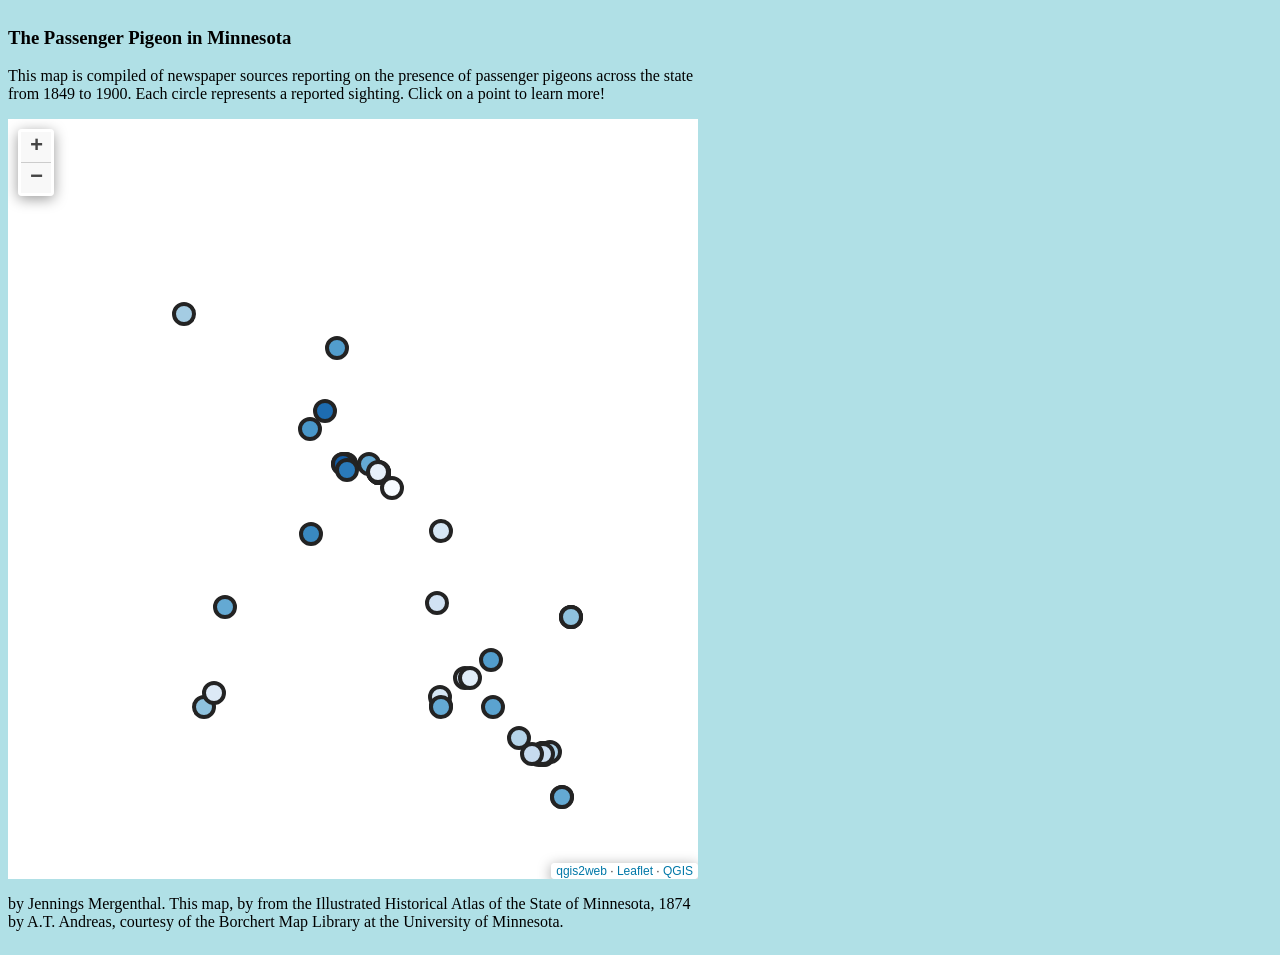
==== commit 146f5ca3: "Update index.html" ====
--- a/index.html
+++ b/index.html
@@ -21,9 +21,9 @@
     </head>
     <body>
        		<body style="background-color:powderblue;">
-		<h1> The Passenger Pigeon in Minnesota</h1>
-			<p> This map is compiled of newspaper sources reporting on the presence of passenger pigeons across the state from 1849 to 1900. <br />
-				Each circle represents a reported sighting. Click on a point to learn more!
+		<h3> The Passenger Pigeon in Minnesota</h3>
+			<p> This map is compiled of newspaper sources reporting on the presence of passenger pigeons across the state <br />
+				 from 1849 to 1900. Each circle represents a reported sighting. Click on a point to learn more!
 			</p>
 		<div id="map">
         </div>
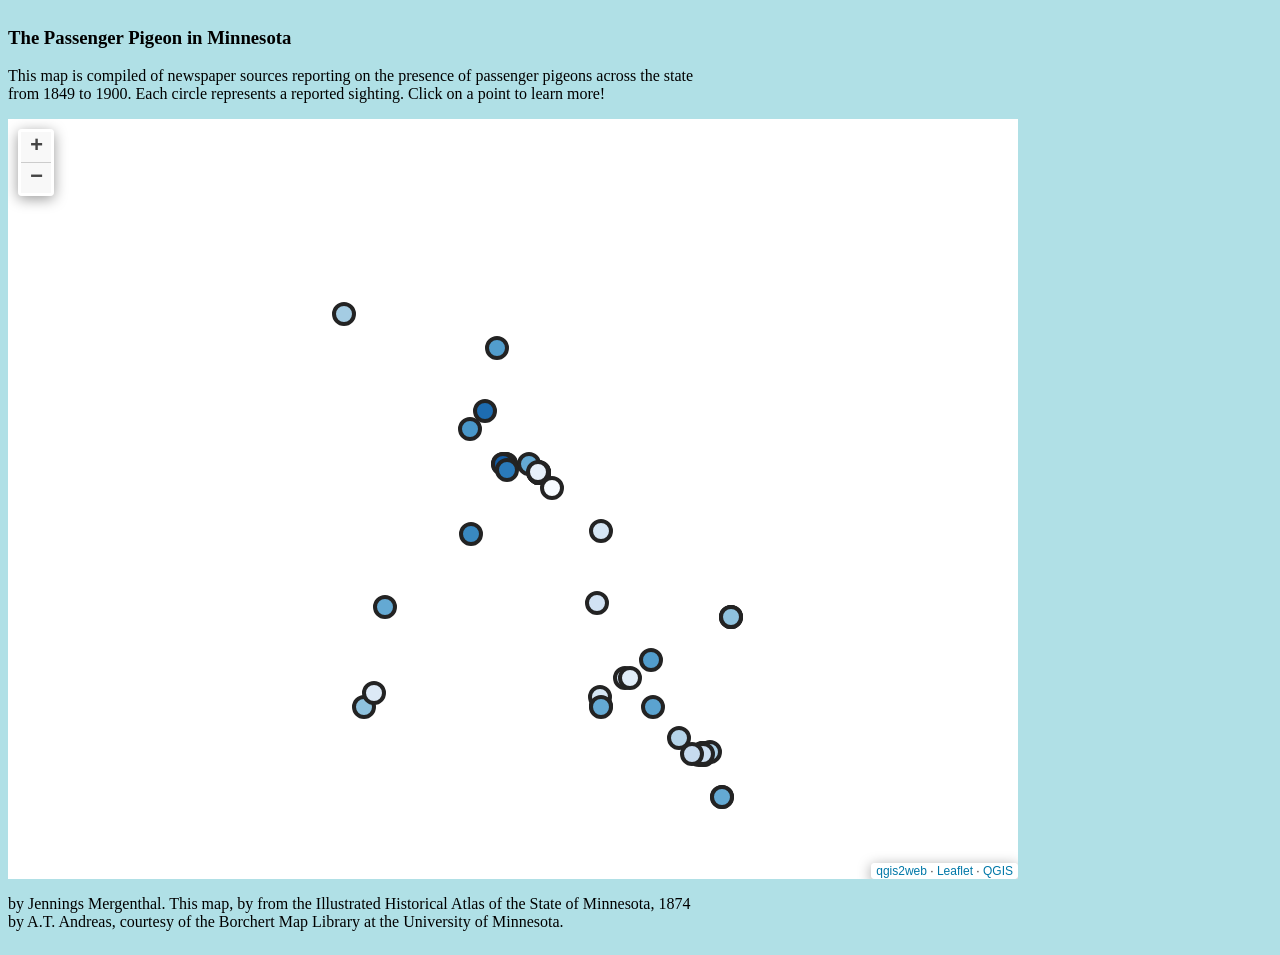
==== commit f73248da: "Update index.html" ====
--- a/index.html
+++ b/index.html
@@ -13,7 +13,7 @@
         <link rel="stylesheet" href="css/leaflet.photon.css">
         <style>
         #map {
-            width: 680px;
+            width: 1000px;
             height: 760px;
         }
         </style>
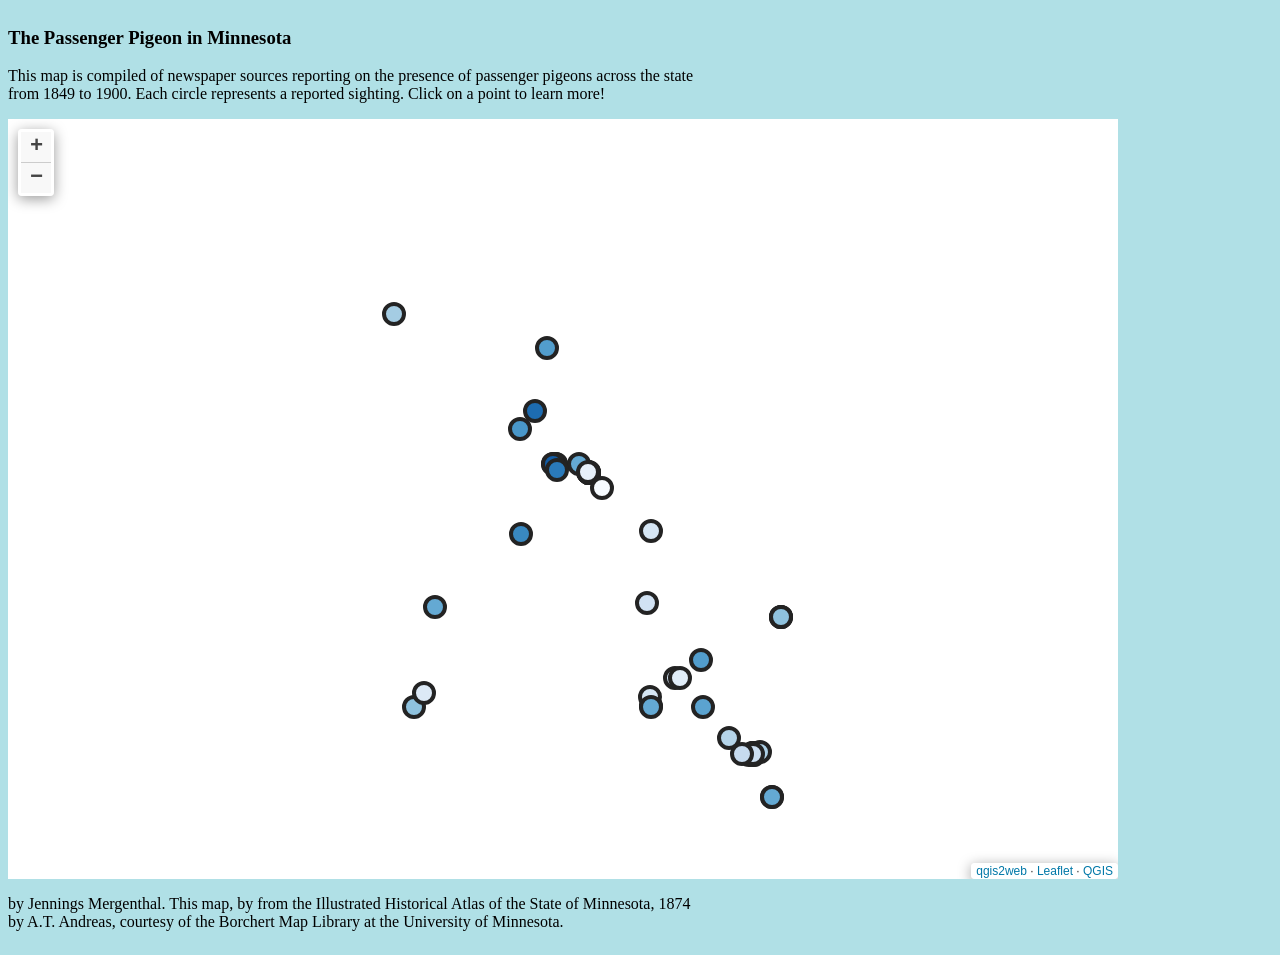
==== commit f7cf02f8: "Update index.html" ====
--- a/index.html
+++ b/index.html
@@ -13,7 +13,7 @@
         <link rel="stylesheet" href="css/leaflet.photon.css">
         <style>
         #map {
-            width: 1000px;
+            width: 1100px;
             height: 760px;
         }
         </style>
@@ -125,7 +125,6 @@
         function pop_PigeonSourcesforDisplay1_1(feature, layer) {
             var popupContent = '<table>\
                     <tr>\
-                        <th scope="row">DisplayText</th>\
                         <td class="visible-with-data" id="DisplayText">' + (feature.properties['DisplayText'] !== null ? autolinker.link(String(feature.properties['DisplayText']).replace(/'/g, '\'').toLocaleString()) : '') + '</td>\
                     </tr>\
                 </table>';
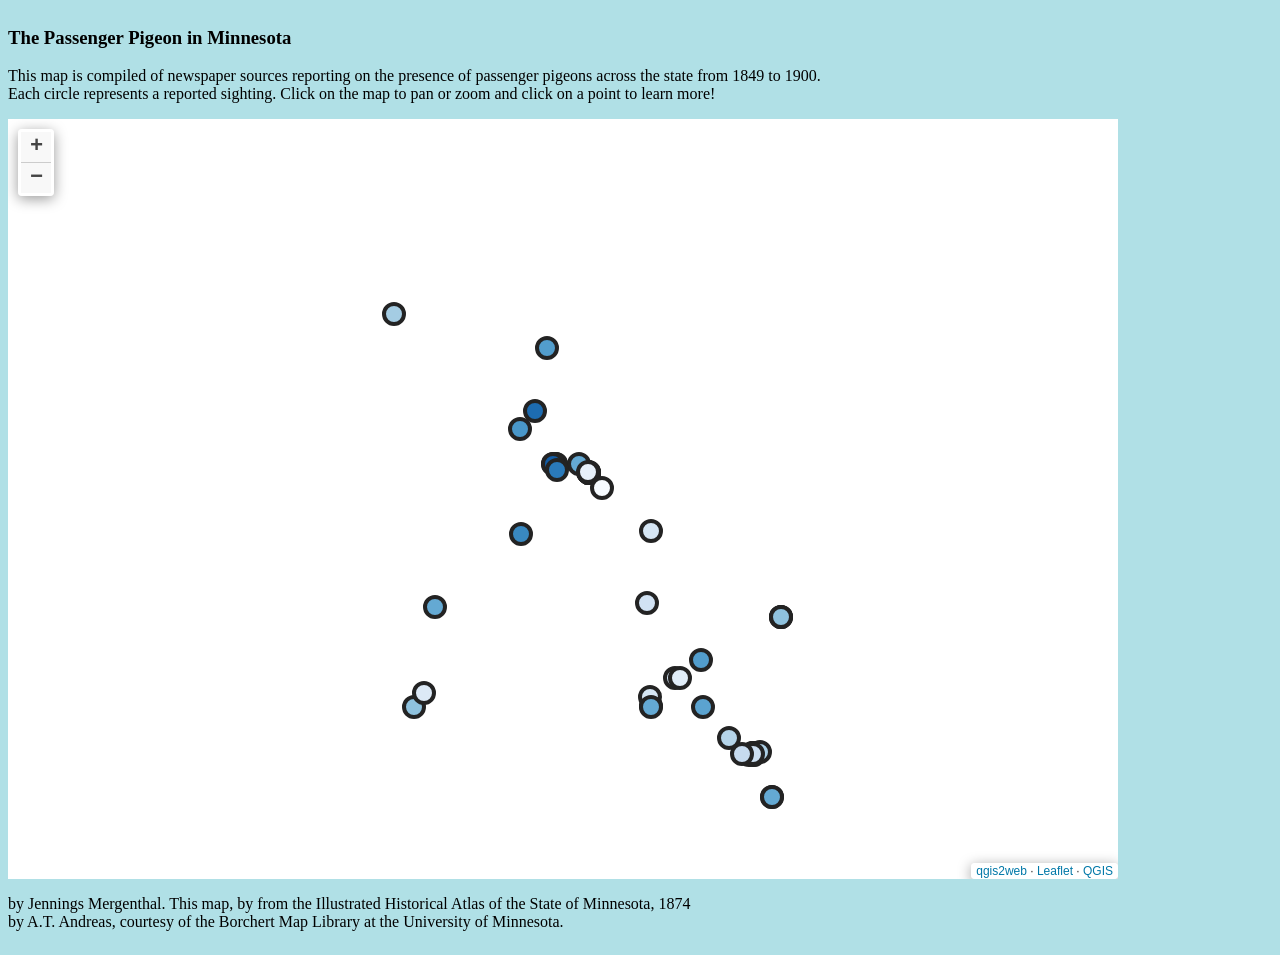
==== commit 6b90afd4: "Update index.html" ====
--- a/index.html
+++ b/index.html
@@ -22,8 +22,8 @@
     <body>
        		<body style="background-color:powderblue;">
 		<h3> The Passenger Pigeon in Minnesota</h3>
-			<p> This map is compiled of newspaper sources reporting on the presence of passenger pigeons across the state <br />
-				 from 1849 to 1900. Each circle represents a reported sighting. Click on a point to learn more!
+			<p> This map is compiled of newspaper sources reporting on the presence of passenger pigeons across the state from 1849 to 1900. <br />
+				Each circle represents a reported sighting. Click on the map to pan or zoom and click on a point to learn more!
 			</p>
 		<div id="map">
         </div>
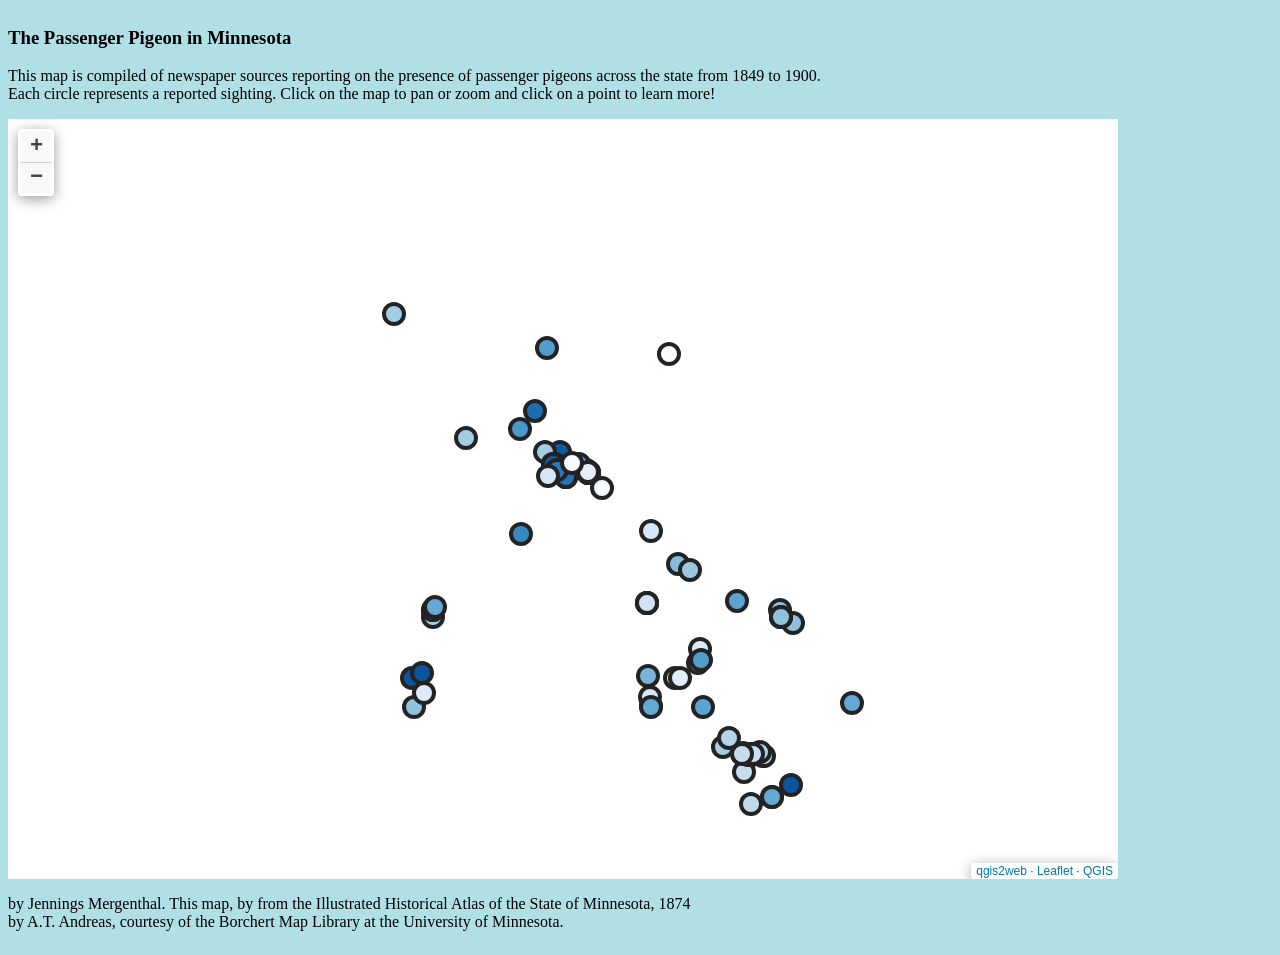
==== commit 6fc16e78: "Add files via upload" ====
--- a/index.html
+++ b/index.html
@@ -13,19 +13,19 @@
         <link rel="stylesheet" href="css/leaflet.photon.css">
         <style>
         #map {
-            width: 1100px;
+          	width: 1100px;
             height: 760px;
         }
         </style>
         <title></title>
     </head>
     <body>
-       		<body style="background-color:powderblue;">
+    <body style="background-color:powderblue;">
 		<h3> The Passenger Pigeon in Minnesota</h3>
 			<p> This map is compiled of newspaper sources reporting on the presence of passenger pigeons across the state from 1849 to 1900. <br />
 				Each circle represents a reported sighting. Click on the map to pan or zoom and click on a point to learn more!
 			</p>
-		<div id="map">
+        <div id="map">
         </div>
         <script src="js/qgis2web_expressions.js"></script>
         <script src="js/leaflet.js"></script>
@@ -124,7 +124,7 @@
         map.addLayer(layer_StateMap_0);
         function pop_PigeonSourcesforDisplay1_1(feature, layer) {
             var popupContent = '<table>\
-                    <tr>\
+                   <tr>\
                         <td class="visible-with-data" id="DisplayText">' + (feature.properties['DisplayText'] !== null ? autolinker.link(String(feature.properties['DisplayText']).replace(/'/g, '\'').toLocaleString()) : '') + '</td>\
                     </tr>\
                 </table>';
@@ -743,8 +743,7 @@
         });
         </script>
     </body>
-		
-<footer> 	
+    <footer> 	
 <p> by Jennings Mergenthal. This map, by from the Illustrated Historical Atlas of the State of Minnesota, 1874 <br /> 
 	by A.T. Andreas, courtesy of the Borchert Map Library at the University of Minnesota. 
 </p>
--- a/css/leaflet.photon.css
+++ b/css/leaflet.photon.css
@@ -0,0 +1,85 @@
+ul.photon-autocomplete {
+    position: absolute;
+    background-color: white;
+    max-width: fit-content;
+    z-index: 1000;
+    box-shadow: 0 4px 9px #999999;
+    display: none;
+    margin: 0; /* Remove margins */
+    list-style-type: none; /* Remove bullets */
+    padding: 0; /* Remove padding */
+    font-family: Arial, sans-serif;
+    height: 200px;
+    overflow:scroll;
+    overflow-y: scroll;
+    scrollbar-width: none;
+}
+.photon-autocomplete li {
+    min-height: 20px;
+    line-height: 1em;
+    padding: 5px 10px;
+    overflow: hidden;
+    /* white-space: nowrap; */
+    word-wrap: break-word;
+    overflow-wrap: break-word;
+    word-break: break-word;
+    font-size: 1em;
+}
+.photon-autocomplete li strong {
+    display: block;
+    
+}
+.photon-autocomplete li.on {
+    background-color: #ff8c9d;
+    cursor: pointer;
+}
+.photon-autocomplete li.photon-no-result {
+    text-align: center;
+    color: #666;
+    font-size: 0.9em;
+    line-height: 20px;
+    width: fit-content;
+    block-size: fit-content;
+}
+.photon-autocomplete .photon-feedback {
+    display: block;
+    text-align: right;
+    font-size: 0.8em;
+    padding: 3px;
+    color: #999;
+    border-top: 1px solid #eee;
+}
+.photon-input:focus {
+    width: 400px;
+    border-radius: 10px;
+}
+@media all and (max-width:500px){
+    #map .photon-input:focus {
+        width: 300px;
+        border-radius: 10px;
+    }
+}
+@media all and (max-width:400px){
+    #map ul.photon-autocomplete {
+        position: relative;
+        background-color: white;
+        max-width: 400;
+        z-index: 1000;
+        box-shadow: 0 4px 9px #999999;
+        display: none;
+        margin: 0; /* Remove margins */
+        list-style-type: none; /* Remove bullets */
+        padding: 0; /* Remove padding */
+        font-family: Arial, sans-serif;
+    }
+    #map .photon-input:focus {
+        width: 200px;
+        border-radius: 10px;
+    }
+}
+@media all and (max-width:280px){
+    #map .photon-input:focus {
+        width: 150px;
+        border-radius: 10px;
+    }
+}
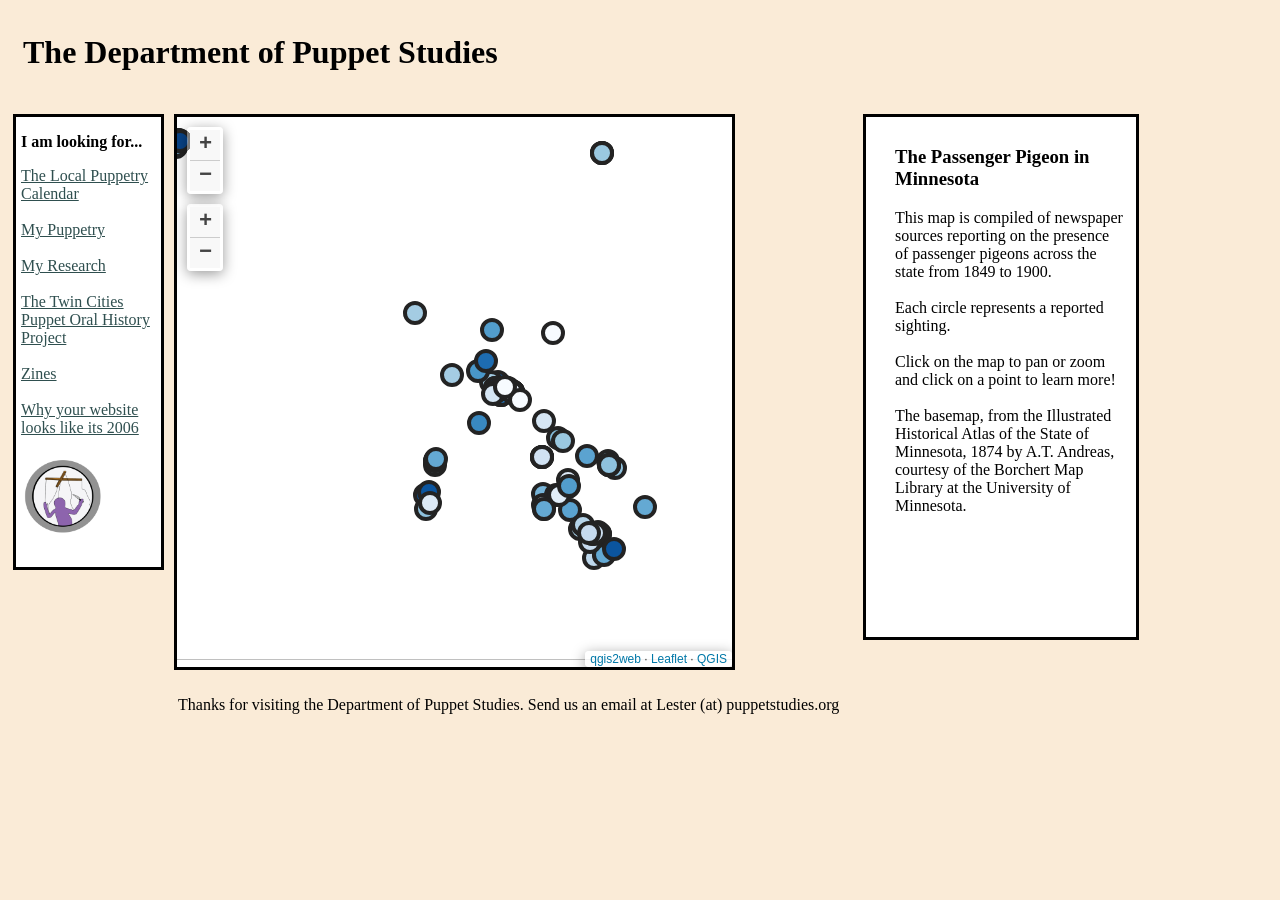
==== commit fa180883: "updated" ====
--- a/index.html
+++ b/index.html
@@ -1,4 +1,8 @@
 <!doctype html>
+
+
+
+
 <html lang="en">
     <head>
         <meta charset="utf-8">
@@ -12,22 +16,118 @@
         <link rel="stylesheet" href="css/fontawesome-all.min.css">
         <link rel="stylesheet" href="css/leaflet.photon.css">
         <style>
-        #map {
-          	width: 1100px;
-            height: 760px;
-        }
+       
+/*
+Overall formatting
+*/
+body {
+  background-color: antiquewhite;
+}
+p {
+color: black;
+font-family:'Times New Roman', Times, serif;
+}
+a:link {
+color: darkslategray;
+}
+
+a:visited {
+color: gray;
+}
+
+div#page {
+  
+  width:2000px;
+  margin:0 auto;
+  padding:5px;
+  text-align:left;
+}
+div {
+  text-align:left;
+}
+
+/*
+Title
+*/
+div#header {
+
+  margin: 0 0 0 0px;
+  width:900px;
+  height:50px;
+  padding: 0px 0px 20px 10px;
+}
+
+/*
+Navigation Menu
+*/
+div#menu {
+  border:3px solid black;
+  width:140px;
+  float:left;
+  margin:10px 0 5px 0;
+  height:450px;
+  padding: 0 0 0 5px;
+  background-color: white;
+}
+
+div#map {
+  border:3px solid black;
+  width:550px;
+  float:left;
+  margin:10px 10pc 5px 10px;
+  height:550px;
+  padding: 0 0 0 5px;
+  background-color: white;
+}
+
+div#mappie {
+  border:3px solid black;
+  width:250px;
+  float:inherit;
+  margin:10px 10px 5px 850px;
+  height:500px;
+  padding: 10px 10px 10px 10px;
+  background-color: white;
+  text-align:left;
+}
+
+div#footer {
+  clear: left;
+  text-align: left;
+  margin-left: 160px;
+  width:750px;
+  height:30px;
+  padding: 5px;
+}
+
+
+
         </style>
         <title></title>
     </head>
+
+   
     <body>
-    <body style="background-color:powderblue;">
-		<h3> The Passenger Pigeon in Minnesota</h3>
-			<p> This map is compiled of newspaper sources reporting on the presence of passenger pigeons across the state from 1849 to 1900. <br />
-				Each circle represents a reported sighting. Click on the map to pan or zoom and click on a point to learn more!
-			</p>
-        <div id="map">
-        </div>
-        <script src="js/qgis2web_expressions.js"></script>
+
+<div id="page">
+
+    <div id="header"> 
+         <h1>The Department of Puppet Studies</h1>
+        
+    </div>
+    <div id="menu"> 
+        <p><strong>I am looking for...</strong></p>
+            <a href="https://www.puppetstudies.org/calendar">  The Local Puppetry Calendar </a> <br><br>
+            <a href="https://www.puppetstudies.org/puppetry"> My Puppetry</a><br><br>
+            <a href="https://www.puppetstudies.org/research"> My Research</a>  <br><br>
+            <a href="https://www.puppetstudies.org/oralhistory">The Twin Cities Puppet Oral History Project</a>  <br><br>
+            <a href="https://www.puppetstudies.org/zines">Zines</a>  <br><br>
+            <a href="https://www.puppetstudies.org/2006">Why your website looks like its 2006</a>  <br><br>
+             <a href="https://www.puppetstudies.org/"> <img src="images/Logo.png" width="80"> </a>
+       </div>
+
+  <div id="map"> 
+<script src="js/qgis2web_expressions.js"></script>
         <script src="js/leaflet.js"></script>
         <script src="js/L.Control.Layers.Tree.min.js"></script>
         <script src="js/leaflet.rotatedMarker.js"></script>
@@ -41,8 +141,8 @@
         <script src="data/PigeonSourcesforDisplay1_1.js"></script>
         <script>
         var map = L.map('map', {
-            zoomControl:false, maxZoom:28, minZoom:1
-        }).fitBounds([[44.05326966516011,-94.21796363634917],[45.620963048492925,-92.24033009802837]]);
+            zoomControl:true, maxZoom:28, minZoom:1
+        }).fitBounds([[43.85,-92.21796363634917],[46.020963048492925,-95.24033009802837]]);
         var hash = new L.Hash(map);
         map.attributionControl.setPrefix('<a href="https://github.com/tomchadwin/qgis2web" target="_blank">qgis2web</a> &middot; <a href="https://leafletjs.com" title="A JS library for interactive maps">Leaflet</a> &middot; <a href="https://qgis.org">QGIS</a>');
         var autolinker = new Autolinker({truncate: {length: 30, location: 'smart'}});
@@ -742,10 +842,26 @@
             }
         });
         </script>
+
+
+       </div>
+
+    <div id="mappie">
+<h3> The Passenger Pigeon in Minnesota</h3>
+			<p> This map is compiled of newspaper sources reporting on the presence of passenger pigeons across the state from 1849 to 1900. <br><br>
+				Each circle represents a reported sighting. <br><br>Click on the map to pan or zoom and click on a point to learn more!
+			
+                <br><br>The basemap, from the Illustrated Historical Atlas of the State of Minnesota, 1874 by A.T. Andreas, courtesy of the Borchert Map Library at the University of Minnesota. 
+            </p>
+        </div>
+       
+
+   
+    <div id="footer">
+    <p> Thanks for visiting the Department of Puppet Studies. Send us an email at Lester (at) puppetstudies.org</p>
+    </div>
+    </div>
+
     </body>
-    <footer> 	
-<p> by Jennings Mergenthal. This map, by from the Illustrated Historical Atlas of the State of Minnesota, 1874 <br /> 
-	by A.T. Andreas, courtesy of the Borchert Map Library at the University of Minnesota. 
-</p>
-</footer>
+
 </html>
